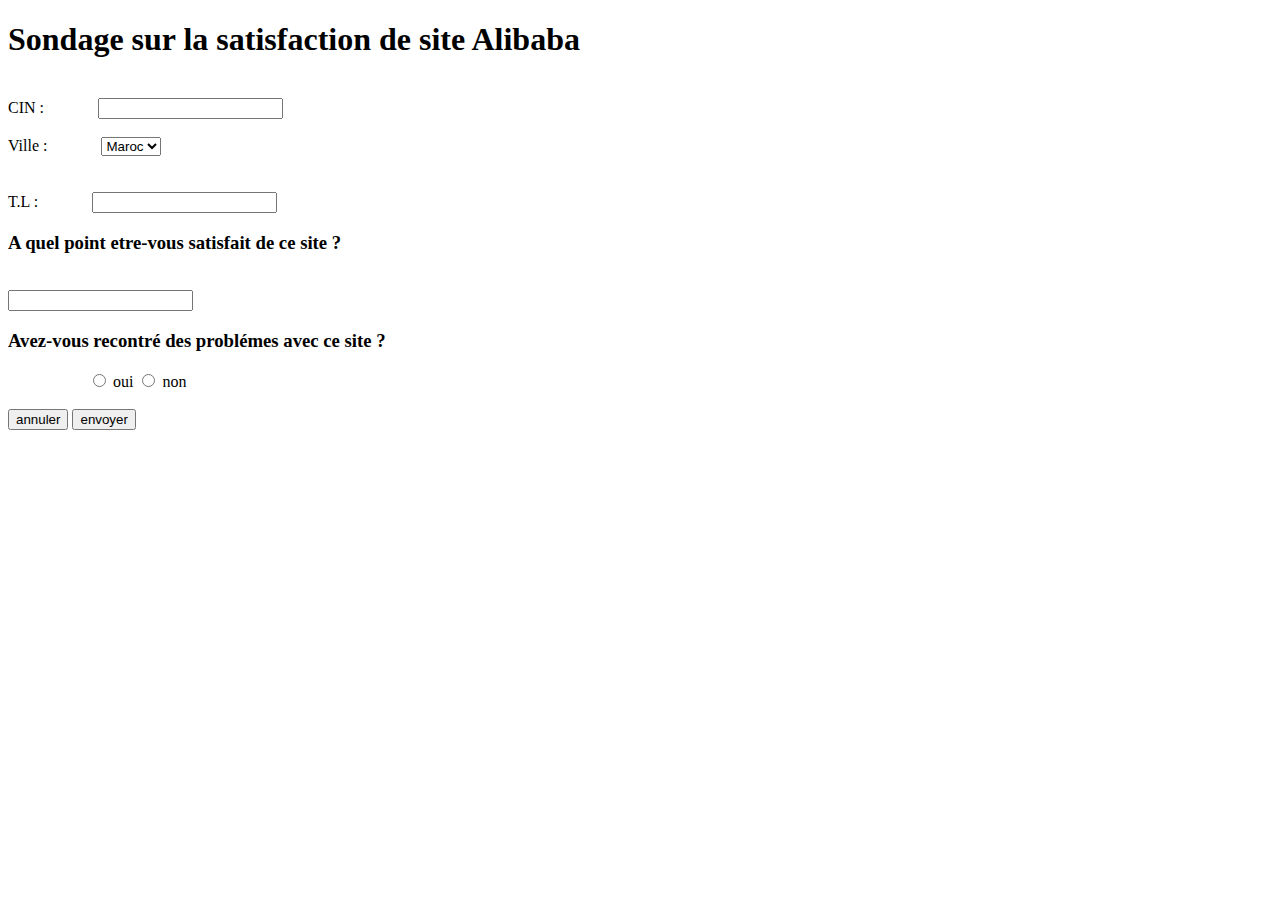
==== Examen régional Fes Meknes - variante 1/voter.html @ 0aaf636c "Examen régional Fes Meknes - variante 1" ====
<!DOCTYPE html>
<html lang="en">
<head>
    <meta charset="UTF-8">
    <meta name="viewport" content="width=device-width, initial-scale=1.0">
    <title>Document</title>
    <style>
        .input{
            position: relative;
            left: 50px;
        }
        div{
            position: relative;
            left: 80px;
            width: 200px;
        }
    </style>
</head>
<body>
    <h1>Sondage sur la satisfaction de site Alibaba</h1><br>
    <form>
        <label for="cin">CIN :</label>
        <input name="cin" type="text" class="input"><br><br>
        <label for="vil">Ville :</label>
        <select name="vil" id="vil" class="input">
            <option>Maroc</option>
            <option value="fas">Fas</option>
            <option value="casa">Casa</option>
        </select><br><br><br>
        <label for="tl">T.L :</label>
        <input type="tel" name="tl" class="input"><br>
        <label for="poi"> <h3>A quel point etre-vous satisfait de ce site ?</h3></label><br>
        <input type="text"><br>
        <label for="recon"><h3>Avez-vous recontré des problémes avec ce site ?</h3></label>
        <div>
            <input type="radio" name="choi" id="oui" value="oui">
            <label for="oui">oui</label>
            <input type="radio" name="choi" id="non" value="non">
            <label for="non">non</label><br><br>
        </div>
        <button>annuler</button>
        <button>envoyer</button>
    </form>
</body>
</html>
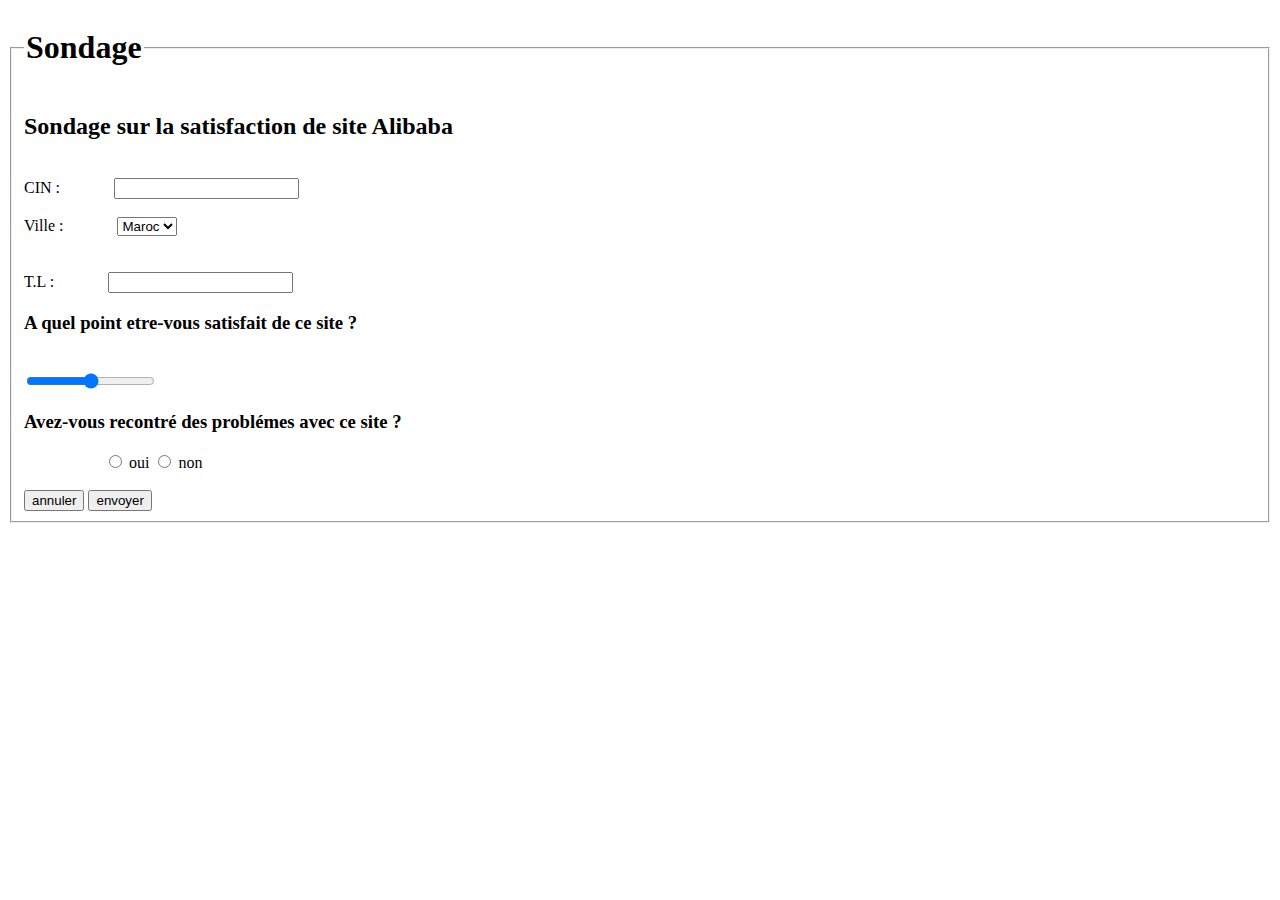
==== commit 04d6b60b: "modification" ====
--- a/Examen régional Fes Meknes - variante 1/voter.html
+++ b/Examen régional Fes Meknes - variante 1/voter.html
@@ -17,7 +17,9 @@
     </style>
 </head>
 <body>
-    <h1>Sondage sur la satisfaction de site Alibaba</h1><br>
+    <fieldset>
+        <legend><h1>Sondage</h1></legend>
+    <h2>Sondage sur la satisfaction de site Alibaba</h2><br>
     <form>
         <label for="cin">CIN :</label>
         <input name="cin" type="text" class="input"><br><br>
@@ -30,7 +32,7 @@
         <label for="tl">T.L :</label>
         <input type="tel" name="tl" class="input"><br>
         <label for="poi"> <h3>A quel point etre-vous satisfait de ce site ?</h3></label><br>
-        <input type="text"><br>
+        <input type="range" min="0%" max="100%"><br>
         <label for="recon"><h3>Avez-vous recontré des problémes avec ce site ?</h3></label>
         <div>
             <input type="radio" name="choi" id="oui" value="oui">
@@ -41,5 +43,6 @@
         <button>annuler</button>
         <button>envoyer</button>
     </form>
+</fieldset>
 </body>
 </html>